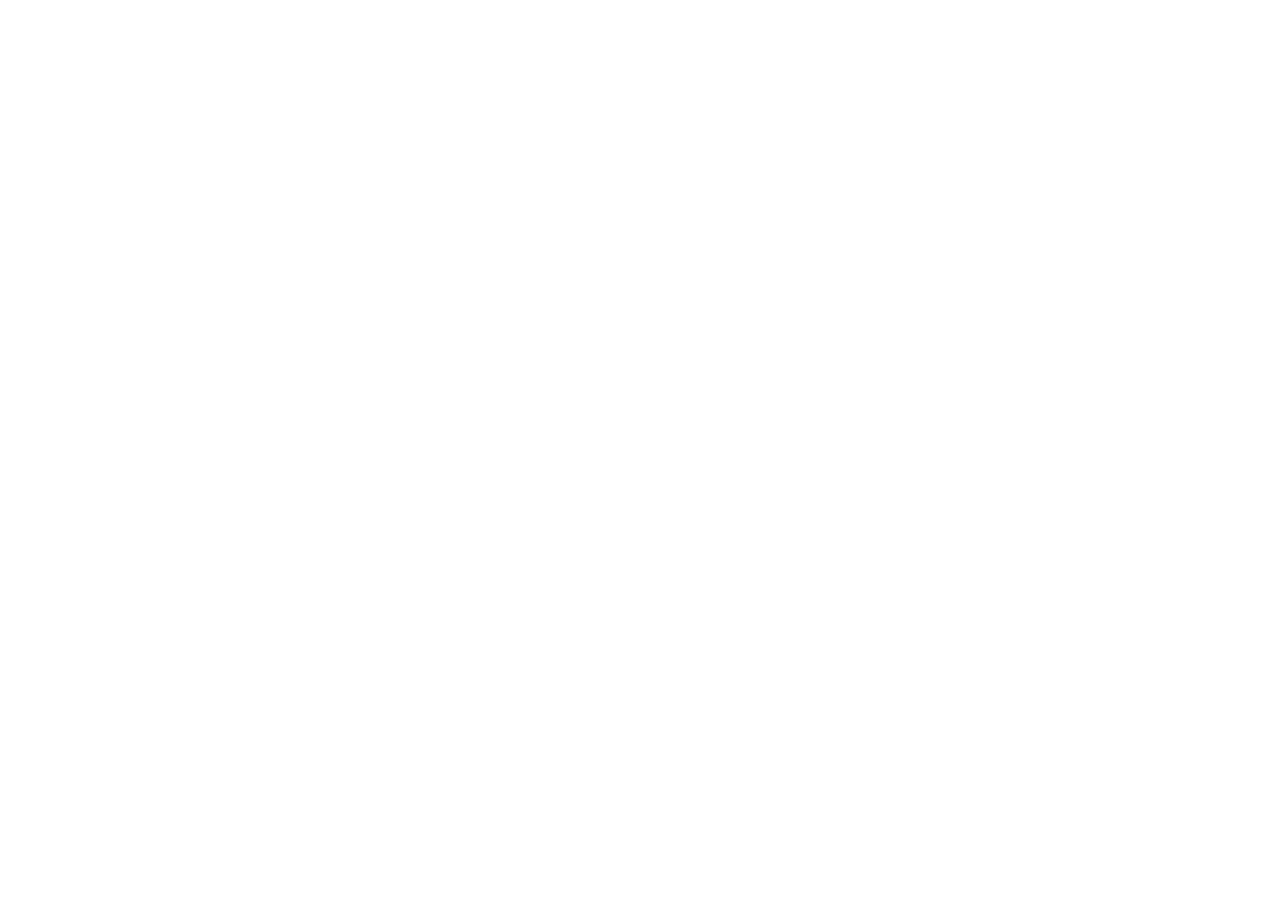
==== pacote-d013/index.html @ d1e930ff "commit" ====
<!DOCTYPE html>
<html lang="pt-br">
<head>
    <meta charset="UTF-8">
    <meta name="viewport" content="width=device-width, initial-scale=1.0">
    <link rel="shortcut icon" href="favicon.ico" type="image/x-icon">
    <title>ProjetoRedes Sociais</title>

</head>
<body>
    
</body>
</html>
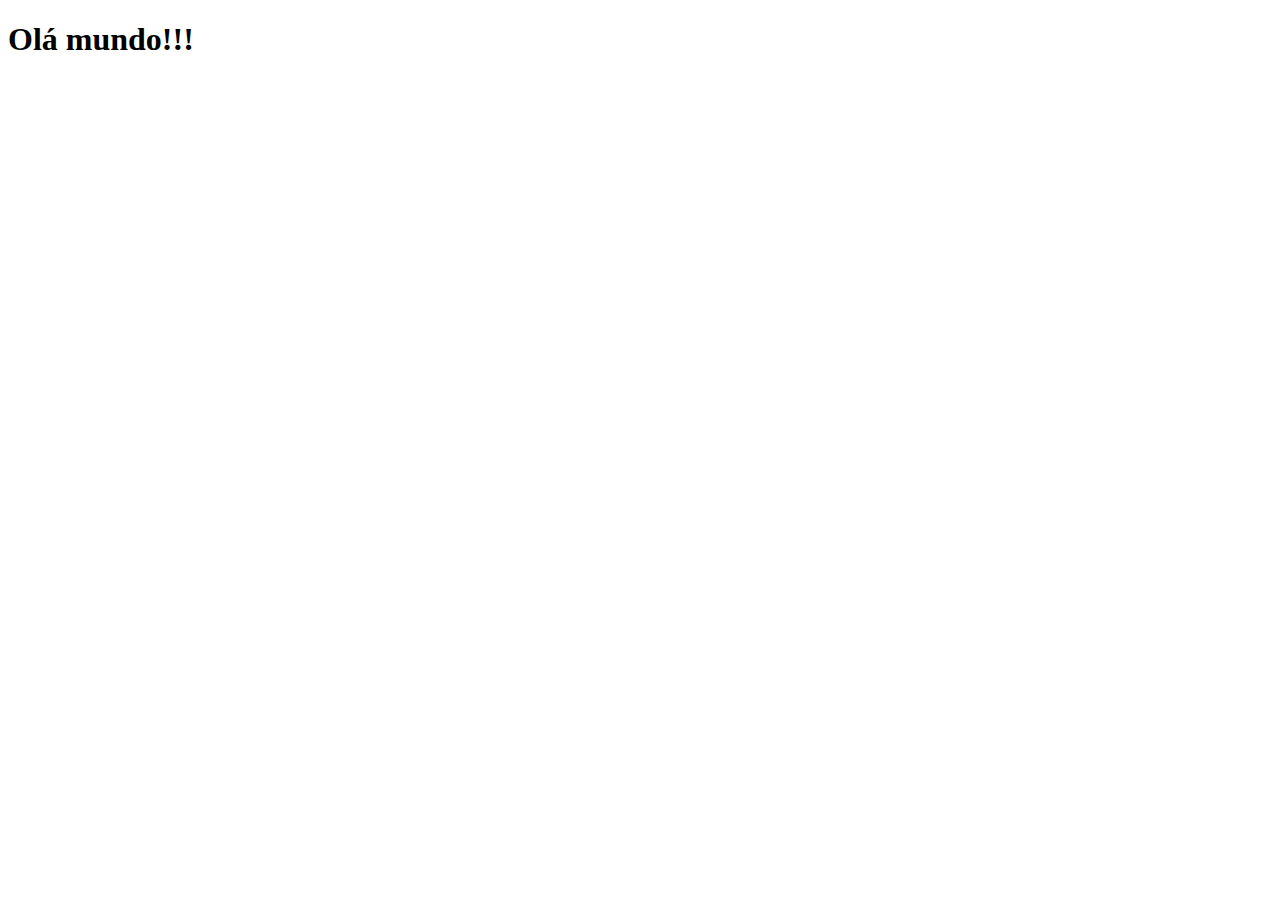
==== commit c39a95ad: "Update index.html" ====
--- a/pacote-d013/index.html
+++ b/pacote-d013/index.html
@@ -8,6 +8,7 @@
 
 </head>
 <body>
+    <h1>Olá mundo!!!</h1>
     
 </body>
 </html>